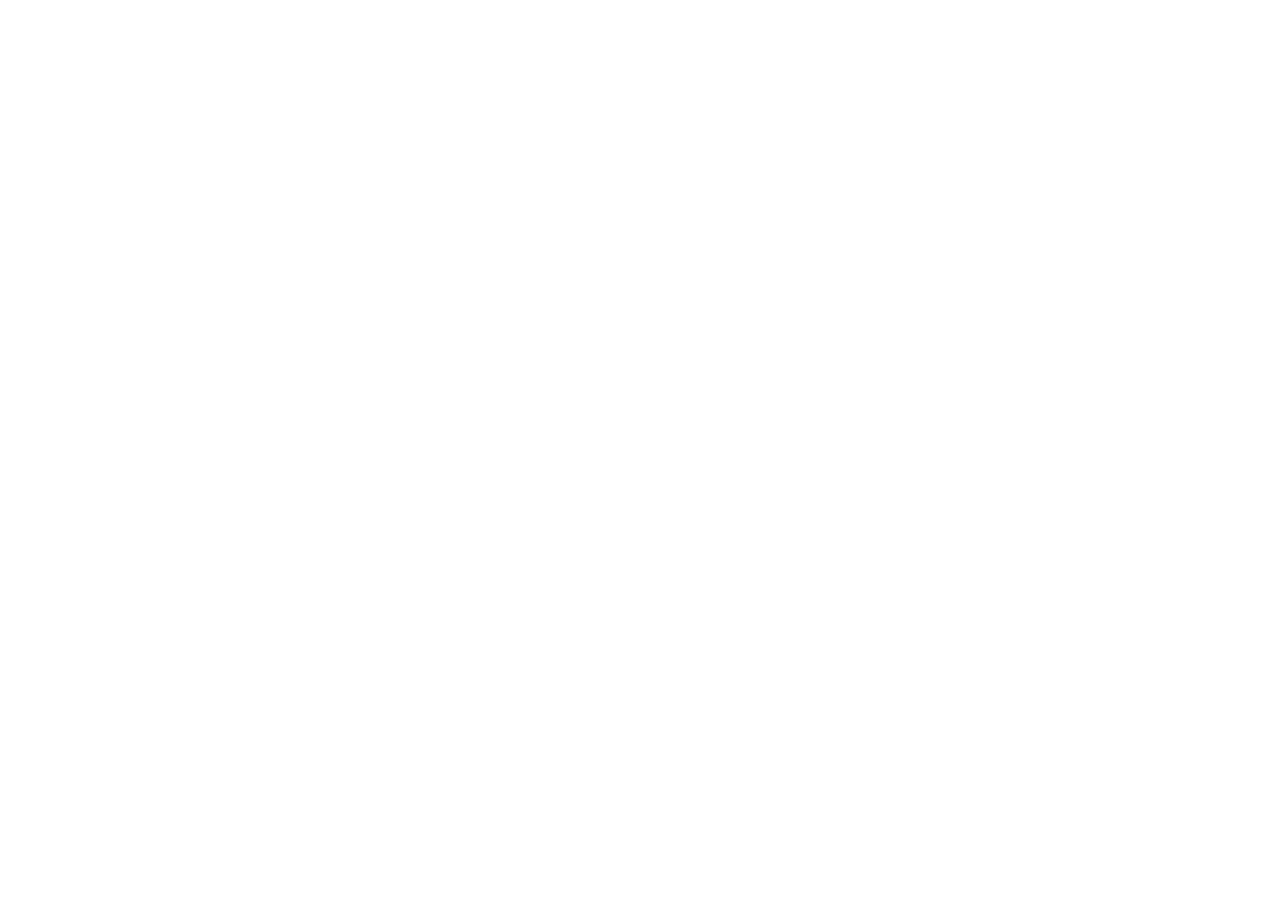
==== index.html @ 495e9827 "initial commit." ====
<!DOCTYPE html>
<html lang="en">
<head>
    <meta charset="UTF-8">
    <meta name="viewport" content="width=device-width, initial-scale=1.0">
    <title>Document</title>
    <link href="https://cdn.jsdelivr.net/npm/bootstrap@5.3.2/dist/css/bootstrap.min.css" rel="stylesheet" integrity="sha384-T3c6CoIi6uLrA9TneNEoa7RxnatzjcDSCmG1MXxSR1GAsXEV/Dwwykc2MPK8M2HN" crossorigin="anonymous">
   
</head>

</html>
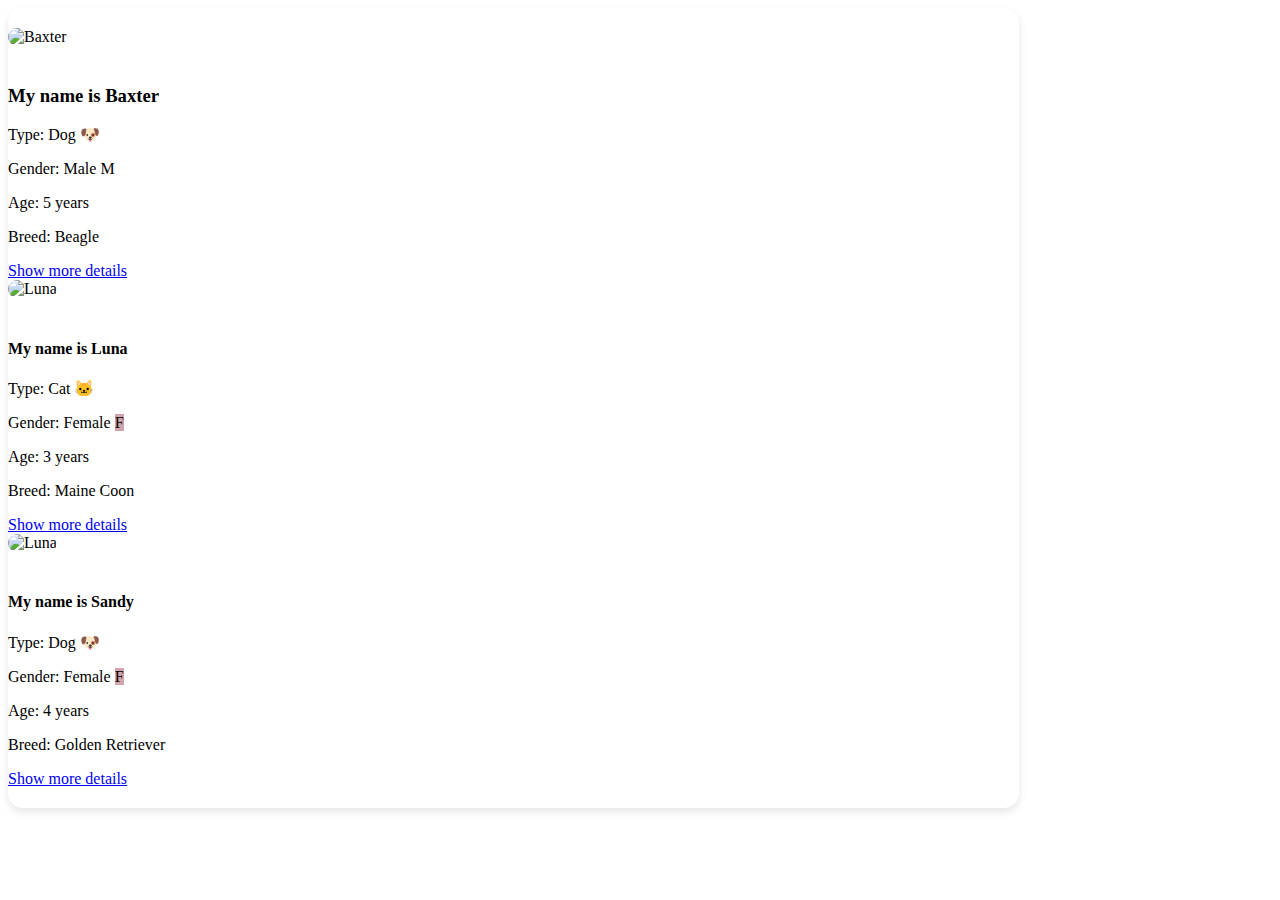
==== commit f5cb1e9f: "project pushed." ====
--- a/index.html
+++ b/index.html
@@ -3,9 +3,54 @@
 <head>
     <meta charset="UTF-8">
     <meta name="viewport" content="width=device-width, initial-scale=1.0">
-    <title>Document</title>
+    <title> Adorable Pets </title>
     <link href="https://cdn.jsdelivr.net/npm/bootstrap@5.3.2/dist/css/bootstrap.min.css" rel="stylesheet" integrity="sha384-T3c6CoIi6uLrA9TneNEoa7RxnatzjcDSCmG1MXxSR1GAsXEV/Dwwykc2MPK8M2HN" crossorigin="anonymous">
-   
+    <link rel = "stylesheet" href = "styles.css">
 </head>
+<body>
+    <div class="container my-4">
+        <div class="row">
+            <div class="col-sm-12 col-lg-4 col-md-6 mb-3">
+                <img src="/ASE220-02/Pet Images/Beagles-pets.webp"class="petImage img-fluid" alt="Baxter">
+            <div class="card-body">
+                <h3>My name is Baxter </h3>
+                <p>Type: Dog <span class = "emoji"> &#x1F436;</span></p>
+                <p>Gender: Male <span class="badge bg-primary">M</span></p>
+                <p>Age: 5 years </p>
+                <p> Breed: Beagle </p>
+                <div class="text-center">
+                    <a href="baxter.html" class="btn btn-primary">Show more details</a>
+                </div>
+            </div>
+            </div>
+            <div class="col-sm-12 col-lg-4 col-md-6 mb-3">
+                <img src ="/ASE220-02/Pet Images/Maine Coon.jpg" class = "petImage img-fluid" alt ="Luna">
+            <div class = "card-body">
+                <h4> My name is Luna </h4>
+                <p> Type: Cat <span class = "emoji"> &#x1F431; </span></p>
+                <p> Gender: Female <span class="badge" style="background-color: rgb(211, 164, 172);">F</span></p>
+                <p> Age: 3 years </p>
+                <p> Breed: Maine Coon </p>
+                <div class="text-center">
+                <a href="luna.html" class="btn text-center btn-primary">Show more details</a>
+                </div>
+            </div>
+            </div>
+            <div class="col-sm-12 col-lg-4 col-md-6 mb-3">
+                <img src ="/ASE220-02/Pet Images/Golden Retriever.jpg" class = "petImage img-fluid" alt ="Luna">
+                <div class = "card-body">
+                    <h4> My name is Sandy </h4>
+                    <p> Type: Dog <span class = "emoji"> &#x1F436;</span></p>
+                    <p> Gender: Female <span class="badge" style="background-color: rgb(211, 164, 172);">F</span></p>
+                    <p> Age: 4 years </p>
+                    <p> Breed: Golden Retriever </p>
+                    <div class="text-center">
+                    <a href="sandy.html" class="btn btn-primary">Show more details</a>
+                </div>
+                </div>
+                </div>
 
+        </div>
+    </div>
+</body>
 </html>--- a/styles.css
+++ b/styles.css
@@ -0,0 +1,59 @@
+body {
+    background-image: url('/ASE220-02/Pet Images/pawsBackground.webp');
+    background-size: cover;
+    background-repeat: no-repeat; 
+    background-attachment: fixed; 
+}
+
+.container {
+    padding-top: 20px; 
+    padding-bottom: 20px; 
+    background-color: rgba(255, 255, 255, 0.6); 
+    border-radius: 15px;
+    box-shadow: 0 4px 8px rgba(14, 3, 3, 0.1); 
+    width: 80%;
+
+}
+
+.petImage {
+    width: 100%; 
+    height: auto;
+    border-radius: 20px; 
+    margin-bottom: 20px;
+}
+
+
+
+.buttons:hover {
+    background-color: #5a5454; 
+}
+
+.content {
+    max-width: 600px;
+    margin: auto;
+    padding: 20px; 
+}
+
+
+
+.baxterDtls, .lunaDtls, .sandyDtls {
+    font-size: 1.1rem;
+    line-height: 1.6;
+    text-align: justify; 
+}
+
+.table {
+    margin-top: 20px; 
+}
+
+.table th, .table td {
+    border: 2px solid #dee2e6;
+    padding: 8px;
+    text-align: left;
+}
+
+.btn-primary{
+    border-radius: 56px;
+}
+
+
